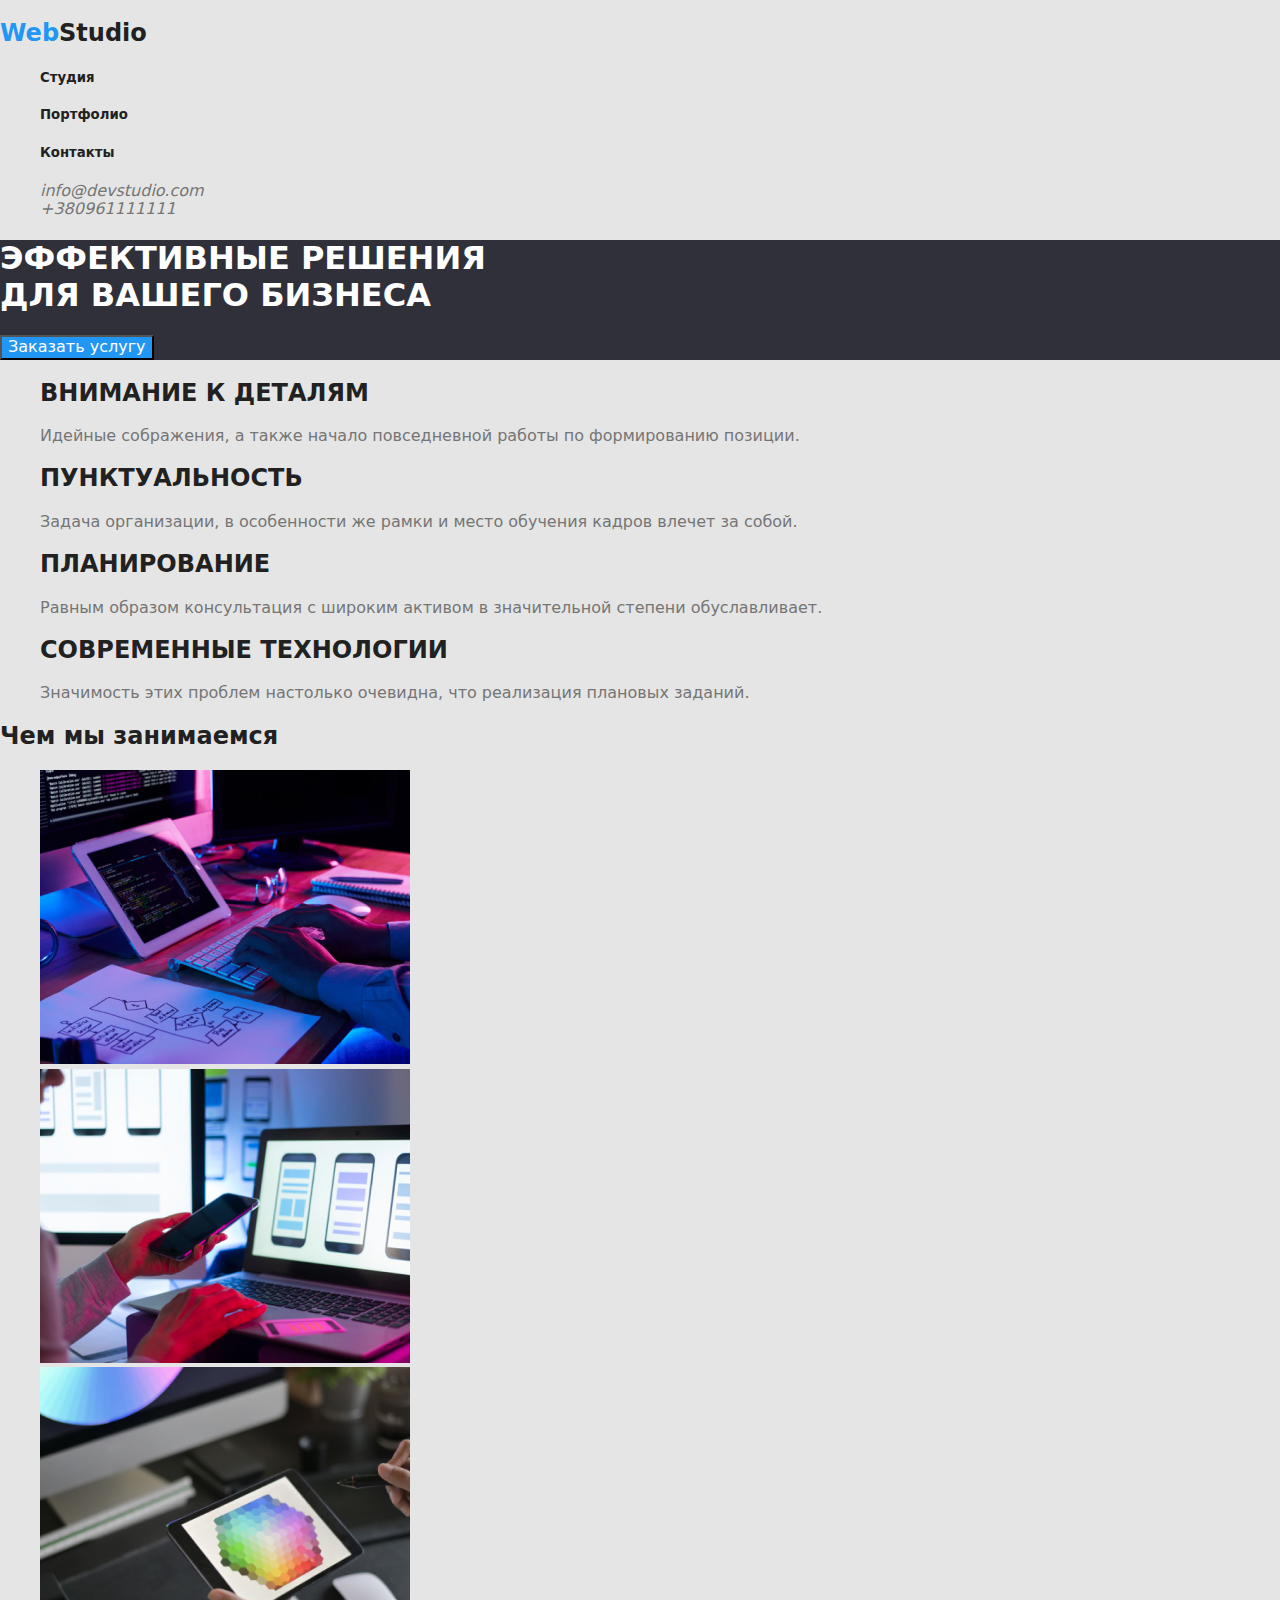
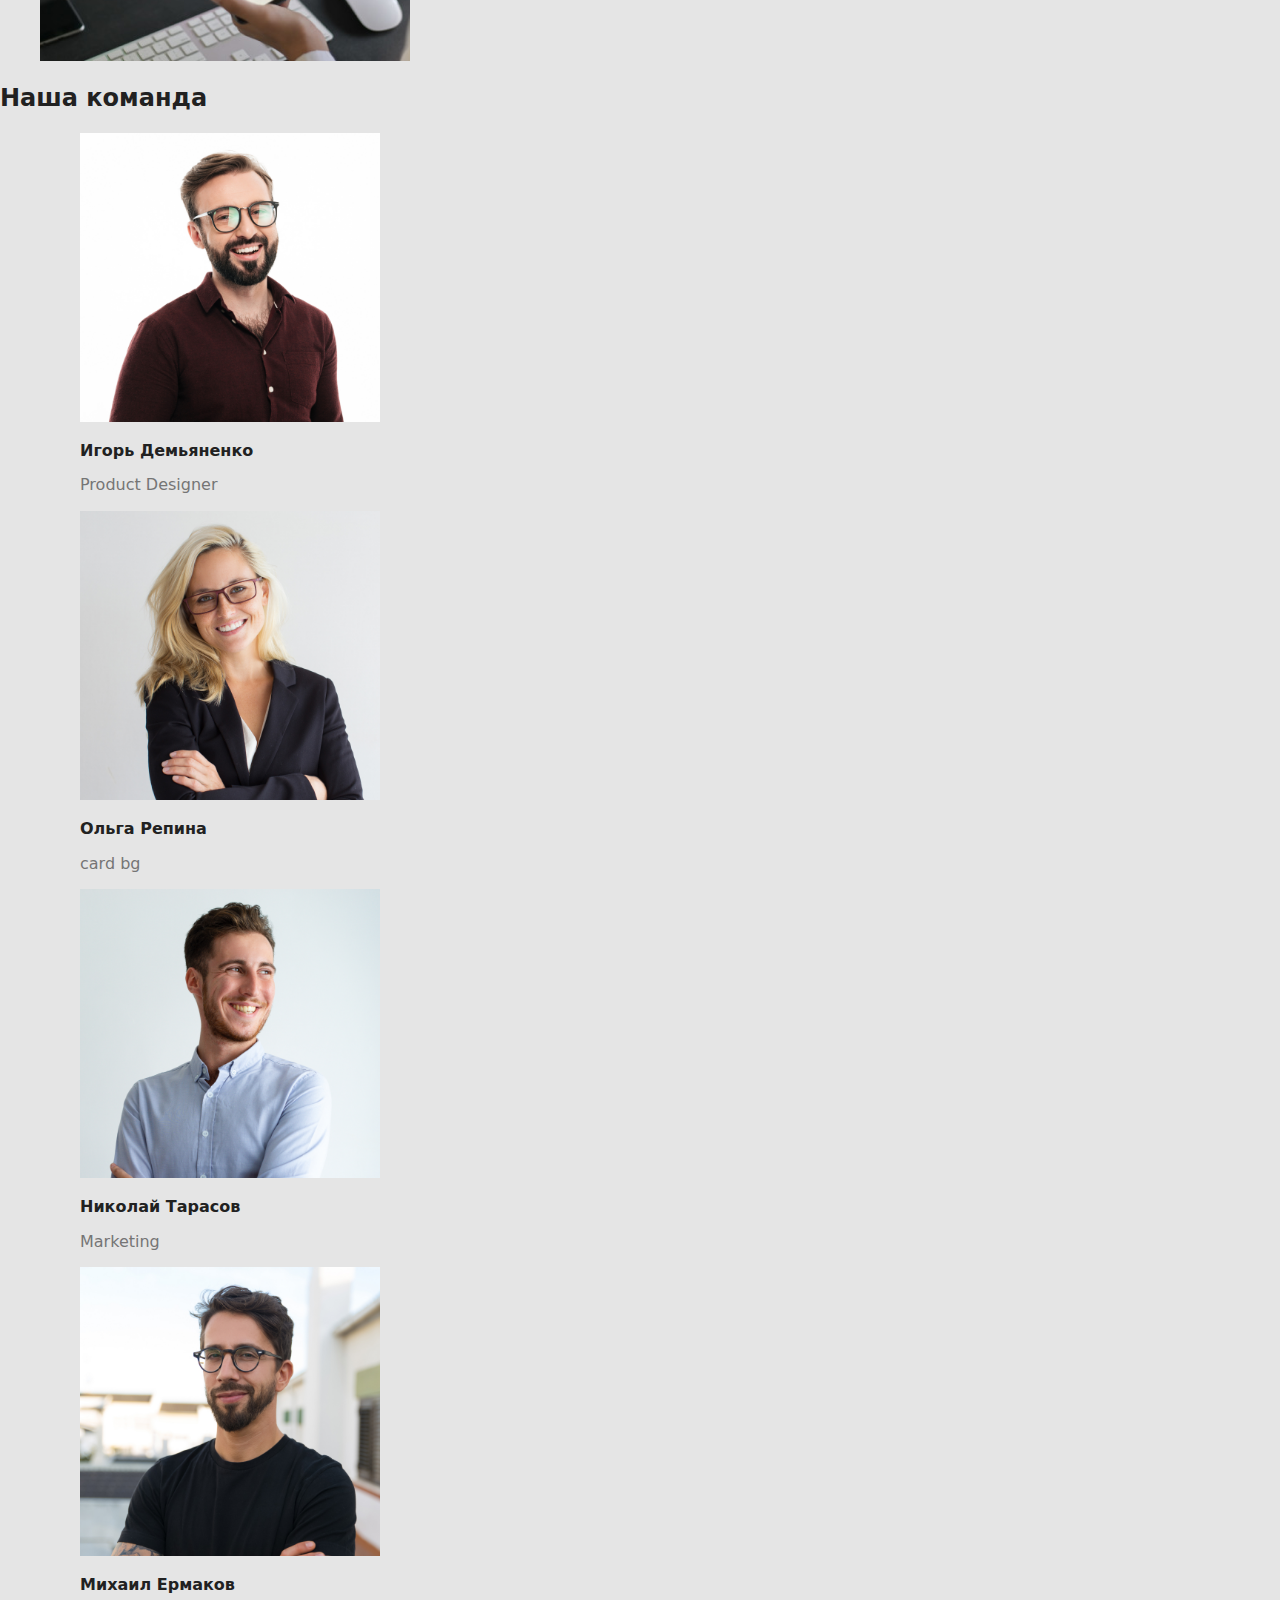
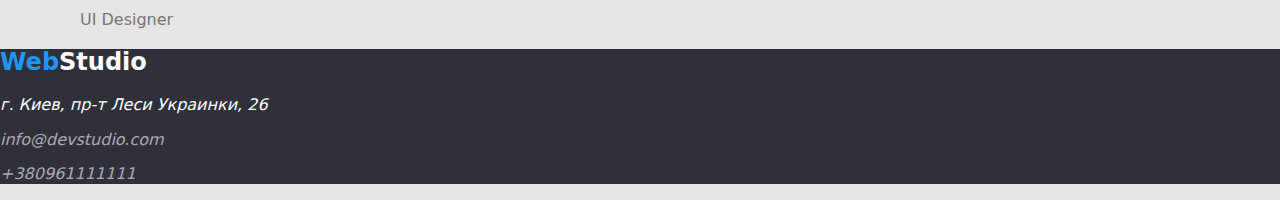
==== index.html @ 3368a095 "css+portfolio" ====
<!DOCTYPE html>
<html lang="ru">
	<head>
		<meta charset="UTF-8" />
		<meta name="viewport" content="width=device-width, initial-scale=1.0" />
		<title>WebStudio</title>
		<link rel="stylesheet" href="./css/styles/normalize.css" />
		<link rel="stylesheet" href="./css/styles.css" />
	</head>
	<body>
		<!--Site header-->
		<header>
			<!--Basic navigation-->
			<nav>
				<a href="./index.html" class="logo">
					<h2><span class="logo-style">Web</span>Studio</h2>
				</a>
				<ul class="site-nav list">
					<li>
						<a href="Studio" class="link"><h5>Студия</h5></a>
					</li>
					<li>
						<a href="./portfolio.html" class="link"><h5>Портфолио</h5></a>
					</li>
					<li>
						<a href="Contacts" class="link"><h5>Контакты</h5></a>
					</li>
				</ul>
				<address class="contacts list">
					<ul>
						<li><a href="mailto:info@devstudio.com" class="link">info@devstudio.com</a></li>
						<li><a href="tel:+380961111111" class="link">+380961111111</a></li>
					</ul>
				</address>
			</nav>
		</header>
		<!--Hero-->
		<main>
			<section class="hero">
				<h1 class="hero-title">
					<strong>
						ЭФФЕКТИВНЫЕ РЕШЕНИЯ
						<br />
						ДЛЯ ВАШЕГО БИЗНЕСА
					</strong>
				</h1>
				<button class="button">Заказать услугу</button>
			</section>

			<!--Preferences-->
			<section class="section">
				<ul>
					<li>
						<h2 class="section-title"><strong>ВНИМАНИЕ К ДЕТАЛЯМ</strong></h2>
						<p>
							Идейные сображения, а также начало повседневной работы по формированию позиции.
						</p>
					</li>
					<li>
						<h2 class="section-title"><strong>ПУНКТУАЛЬНОСТЬ</strong></h2>
						<p>
							Задача организации, в особенности же рамки и место обучения кадров влечет за собой.
						</p>
					</li>
					<li>
						<h2 class="section-title"><strong>ПЛАНИРОВАНИЕ</strong></h2>
						<p>
							Равным образом консультация с широким активом в значительной степени обуславливает.
						</p>
					</li>
					<li>
						<h2 class="section-title"><strong>СОВРЕМЕННЫЕ ТЕХНОЛОГИИ</strong></h2>
						<p>
							Значимость этих проблем настолько очевидна, что реализация плановых заданий.
						</p>
					</li>
				</ul>
			</section>
			<!--What are we doing-->
			<section class="section">
				<h2 class="section-title"><b>Чем мы занимаемся</b></h2>
				<ul>
					<li>
						<img src="./image/img.png" alt="web image 1" />
					</li>
					<li>
						<img src="./image/img2.png" alt="web image 2" />
					</li>
					<li>
						<img src="./image/img3.png" alt="web image 3" />
					</li>
				</ul>
			</section>
			<section class="section">
				<h2 class="section-title">Наша команда</h2>
				<ul>
					<li>
						<figure>
							<img src="./image/1.jpg" alt="Игорь Демьяненко <br/>Product Designer" width="300" />
							<figcaption>
								<p class="section-title"><b>Игорь Демьяненко</b></p>
								<p>Product Designer</p>
							</figcaption>
						</figure>
					</li>
					<li>
						<figure>
							<img src="./image/4.jpg" alt="Ольга Репина <br/>card bg" width="300" />

							<figcaption>
								<p class="section-title"><b>Ольга Репина</b></p>
								<p>card bg</p>
							</figcaption>
						</figure>
					</li>
					<li>
						<figure>
							<img src="./image/3.jpg" alt="Николай Тарасов <br/>Marketing" width="300" />

							<figcaption>
								<p class="section-title"><b>Николай Тарасов</b></p>
								<p>Marketing</p>
							</figcaption>
						</figure>
					</li>
					<li>
						<figure>
							<img src="./image/2.jpg" width="300" />

							<figcaption>
								<p class="section-title"><b>Михаил Ермаков</b></p>
								<p>UI Designer</p>
							</figcaption>
						</figure>
					</li>
				</ul>
			</section>
		</main>
		<footer>
			<div class="footer-info">
				<a href="./index.html" class="logo-over">
					<h2><span class="logo-style">Web</span>Studio</h2>
				</a>
				<address>
					<p class="address-info">г. Киев, пр-т Леси Украинки, 26</p>
					<p><a href="mailto:info@devstudio.com" class="nav-item">info@devstudio.com</a></p>
					<p><a href="tel:+380961111111" class="nav-item">+380961111111</a></p>
				</address>
			</div>
		</footer>
	</body>
</html>
---- css/styles.css ----
:root {
	--primery-text-color: #757575;
	--title-text-color: #212121;
	--accent-color: #2196f3;
	--text-white-color: #ffffff;
	--contacts-footer-color: rgba(255, 255, 255, 0.6);
	--background-color: #2f303a;
}
body {
	background: #e5e5e5;
	color: var(--primery-text-color);
}
ul {
	list-style: none;
}
/* logo */
.logo {
	color: var(--title-text-color);
	text-decoration: none;
}
.logo-style {
	color: var(--accent-color);
}
/*Site nav*/
.site-nav .link {
	color: var(--title-text-color);
	text-decoration: none;
}

.site-nav .link:hover,
.site-nav .link:focus {
	color: var(--accent-color);
}
.contacts .link {
	color: var(--primery-text-color);
	text-decoration: none;
}
.contacts .link:hover,
.contacts .link:focus {
	color: var(--accent-color);
}
/* hero */
.hero-title {
	color: var(--text-white-color);
}
.hero {
	background-color: var(--background-color);
}
/* sections */
.section-title {
	color: var(--title-text-color);
}
/* button */
.button {
	color: var(--text-white-color);
	background-color: var(--accent-color);
}
/* footer */
.footer-info {
	background-color: var(--background-color);
}
.address-info {
	color: var(--text-white-color);
}
.nav-item {
	color: var(--contacts-footer-color);
	text-decoration: none;
}
.nav-item:hover {
	color: var(--accent-color);
}
.logo-style {
	color: var(--accent-color);
}
.logo-over {
	color: var(--text-white-color);
	text-decoration: none;
}
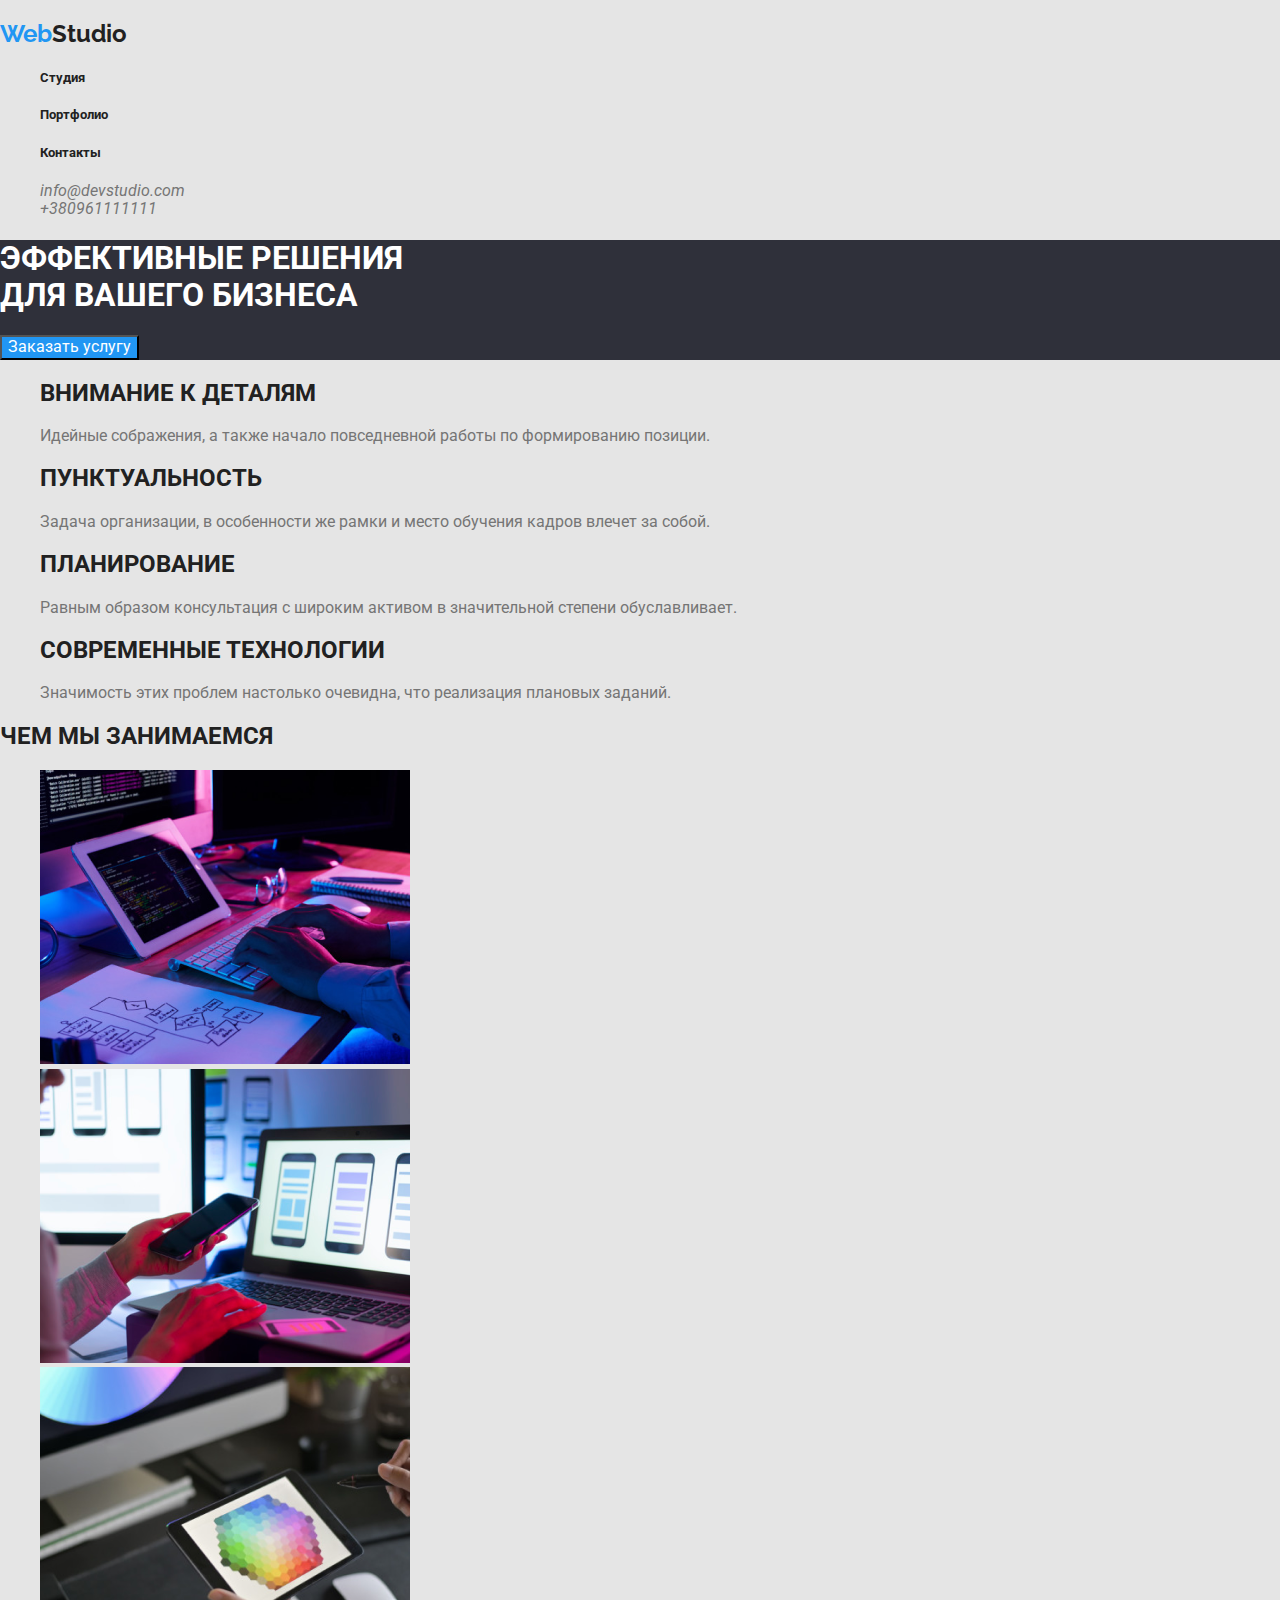
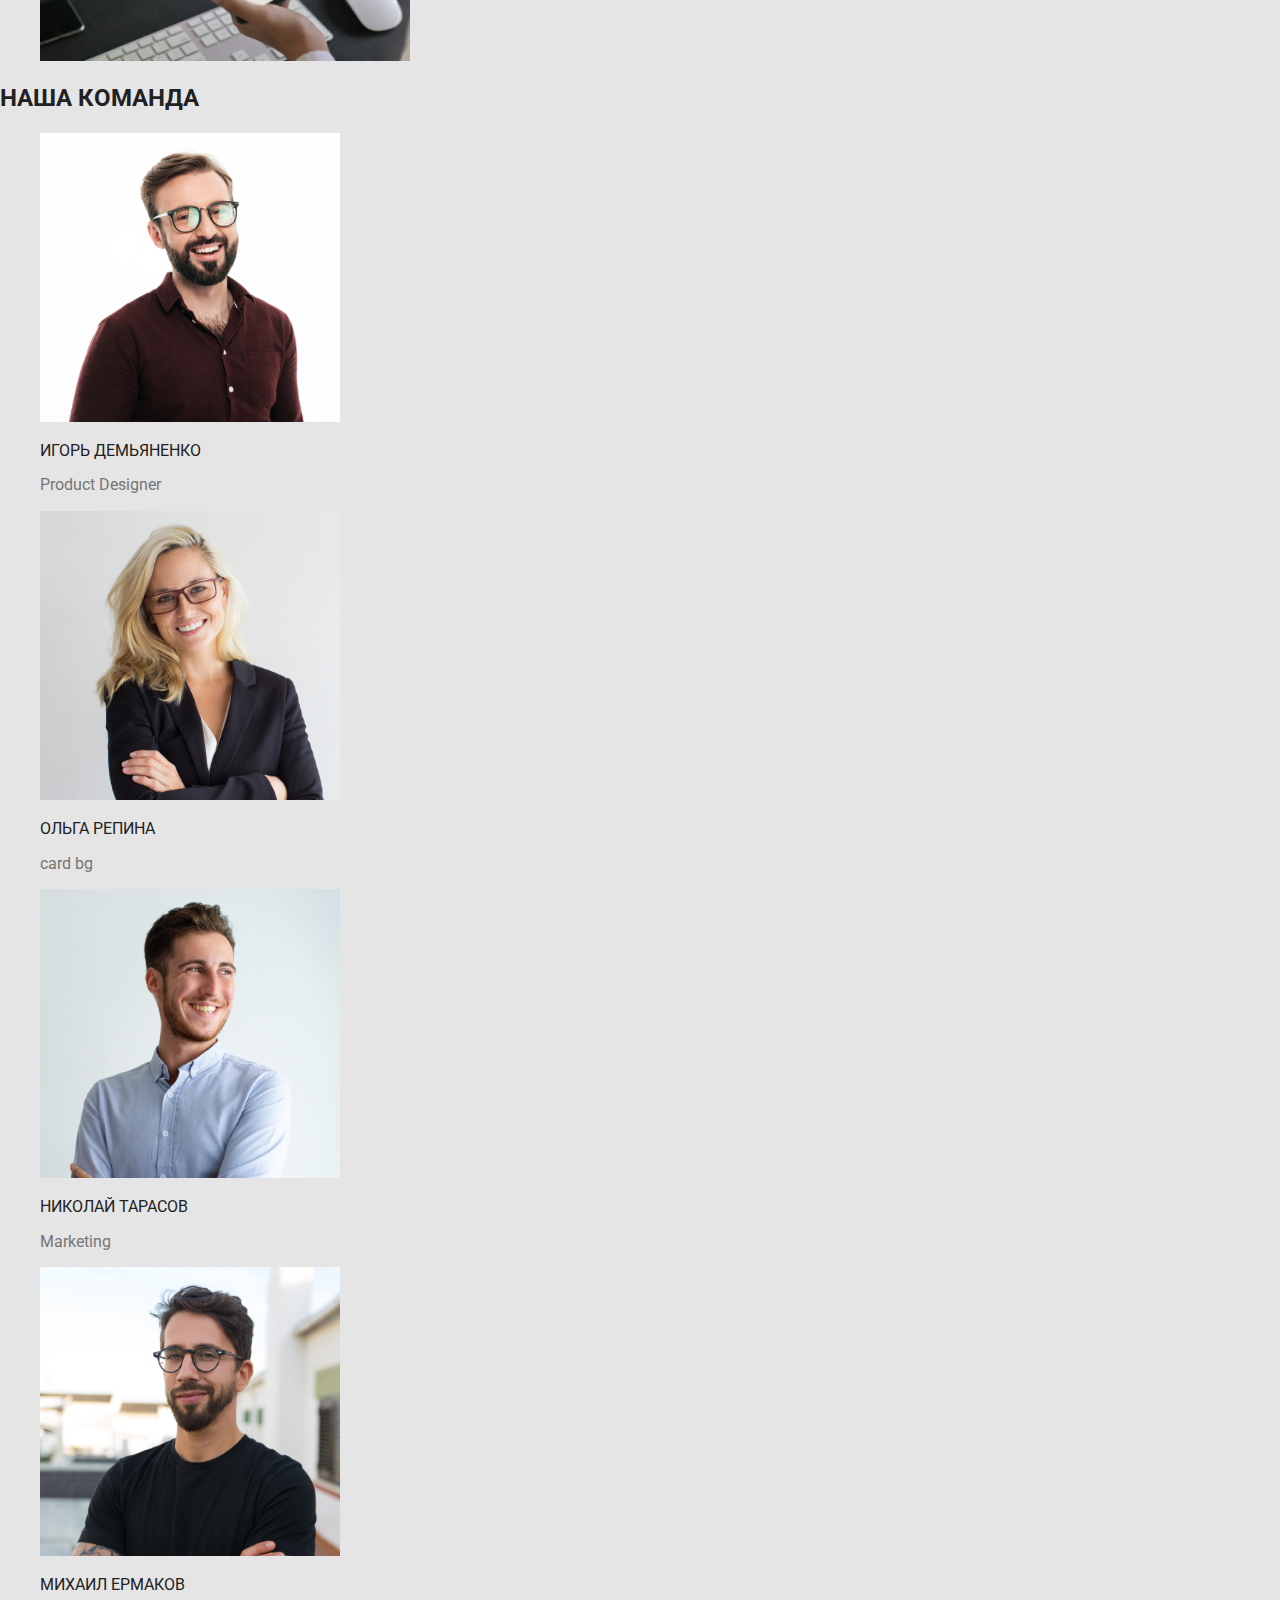
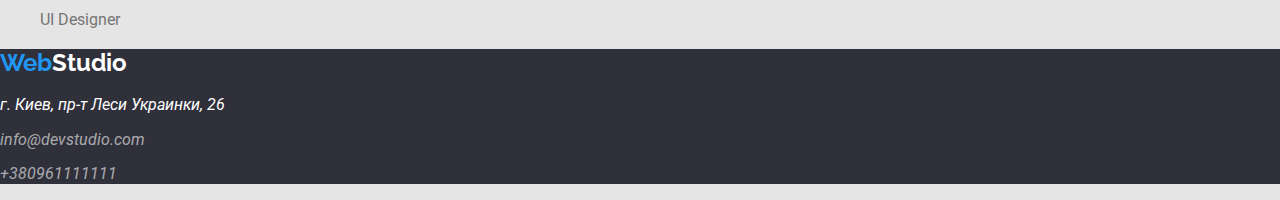
==== commit 9e8862dc: "Шрифт" ====
--- a/index.html
+++ b/index.html
@@ -4,6 +4,10 @@
 		<meta charset="UTF-8" />
 		<meta name="viewport" content="width=device-width, initial-scale=1.0" />
 		<title>WebStudio</title>
+		<link
+			href="https://fonts.googleapis.com/css2?family=Raleway&family=Roboto:wght@400;500;700;900&display=swap"
+			rel="stylesheet"
+		/>
 		<link rel="stylesheet" href="./css/styles/normalize.css" />
 		<link rel="stylesheet" href="./css/styles.css" />
 	</head>
@@ -37,13 +41,7 @@
 		<!--Hero-->
 		<main>
 			<section class="hero">
-				<h1 class="hero-title">
-					<strong>
-						ЭФФЕКТИВНЫЕ РЕШЕНИЯ
-						<br />
-						ДЛЯ ВАШЕГО БИЗНЕСА
-					</strong>
-				</h1>
+				<h1 class="hero-title">эффективные решения <br />для вашего бизнеса</h1>
 				<button class="button">Заказать услугу</button>
 			</section>
 
@@ -51,25 +49,25 @@
 			<section class="section">
 				<ul>
 					<li>
-						<h2 class="section-title"><strong>ВНИМАНИЕ К ДЕТАЛЯМ</strong></h2>
+						<h2 class="section-title">внимание к деталям</h2>
 						<p>
 							Идейные сображения, а также начало повседневной работы по формированию позиции.
 						</p>
 					</li>
 					<li>
-						<h2 class="section-title"><strong>ПУНКТУАЛЬНОСТЬ</strong></h2>
+						<h2 class="section-title">пунктуальность</h2>
 						<p>
 							Задача организации, в особенности же рамки и место обучения кадров влечет за собой.
 						</p>
 					</li>
 					<li>
-						<h2 class="section-title"><strong>ПЛАНИРОВАНИЕ</strong></h2>
+						<h2 class="section-title">планирование</h2>
 						<p>
 							Равным образом консультация с широким активом в значительной степени обуславливает.
 						</p>
 					</li>
 					<li>
-						<h2 class="section-title"><strong>СОВРЕМЕННЫЕ ТЕХНОЛОГИИ</strong></h2>
+						<h2 class="section-title">современные технологии</h2>
 						<p>
 							Значимость этих проблем настолько очевидна, что реализация плановых заданий.
 						</p>
@@ -78,7 +76,7 @@
 			</section>
 			<!--What are we doing-->
 			<section class="section">
-				<h2 class="section-title"><b>Чем мы занимаемся</b></h2>
+				<h2 class="section-title">Чем мы занимаемся</h2>
 				<ul>
 					<li>
 						<img src="./image/img.png" alt="web image 1" />
@@ -91,47 +89,29 @@
 					</li>
 				</ul>
 			</section>
+			<!-- Team -->
 			<section class="section">
 				<h2 class="section-title">Наша команда</h2>
 				<ul>
 					<li>
-						<figure>
-							<img src="./image/1.jpg" alt="Игорь Демьяненко <br/>Product Designer" width="300" />
-							<figcaption>
-								<p class="section-title"><b>Игорь Демьяненко</b></p>
-								<p>Product Designer</p>
-							</figcaption>
-						</figure>
+						<img src="./image/1.jpg" alt="Игорь Демьяненко <br/>Product Designer" width="300" />
+						<p class="section-title">Игорь Демьяненко</p>
+						<p>Product Designer</p>
 					</li>
 					<li>
-						<figure>
-							<img src="./image/4.jpg" alt="Ольга Репина <br/>card bg" width="300" />
-
-							<figcaption>
-								<p class="section-title"><b>Ольга Репина</b></p>
-								<p>card bg</p>
-							</figcaption>
-						</figure>
+						<img src="./image/4.jpg" alt="Ольга Репина <br/>card bg" width="300" />
+						<p class="section-title">Ольга Репина</p>
+						<p>card bg</p>
 					</li>
 					<li>
-						<figure>
-							<img src="./image/3.jpg" alt="Николай Тарасов <br/>Marketing" width="300" />
-
-							<figcaption>
-								<p class="section-title"><b>Николай Тарасов</b></p>
-								<p>Marketing</p>
-							</figcaption>
-						</figure>
+						<img src="./image/3.jpg" alt="Николай Тарасов <br/>Marketing" width="300" />
+						<p class="section-title">Николай Тарасов</p>
+						<p>Marketing</p>
 					</li>
 					<li>
-						<figure>
-							<img src="./image/2.jpg" width="300" />
-
-							<figcaption>
-								<p class="section-title"><b>Михаил Ермаков</b></p>
-								<p>UI Designer</p>
-							</figcaption>
-						</figure>
+						<img src="./image/2.jpg" width="300" />
+						<p class="section-title">Михаил Ермаков</p>
+						<p>UI Designer</p>
 					</li>
 				</ul>
 			</section>
--- a/css/styles.css
+++ b/css/styles.css
@@ -9,6 +9,8 @@
 body {
 	background: #e5e5e5;
 	color: var(--primery-text-color);
+    font-family: Roboto, sans-serif;`
+    letter-spacing: 0.02em;
 }
 ul {
 	list-style: none;
@@ -17,6 +19,7 @@
 .logo {
 	color: var(--title-text-color);
 	text-decoration: none;
+	font-family: Raleway;
 }
 .logo-style {
 	color: var(--accent-color);
@@ -42,6 +45,7 @@
 /* hero */
 .hero-title {
 	color: var(--text-white-color);
+	text-transform: uppercase;
 }
 .hero {
 	background-color: var(--background-color);
@@ -49,6 +53,7 @@
 /* sections */
 .section-title {
 	color: var(--title-text-color);
+	text-transform: uppercase;
 }
 /* button */
 .button {
@@ -75,4 +80,5 @@
 .logo-over {
 	color: var(--text-white-color);
 	text-decoration: none;
+	font-family: Raleway, sans-serif;
 }
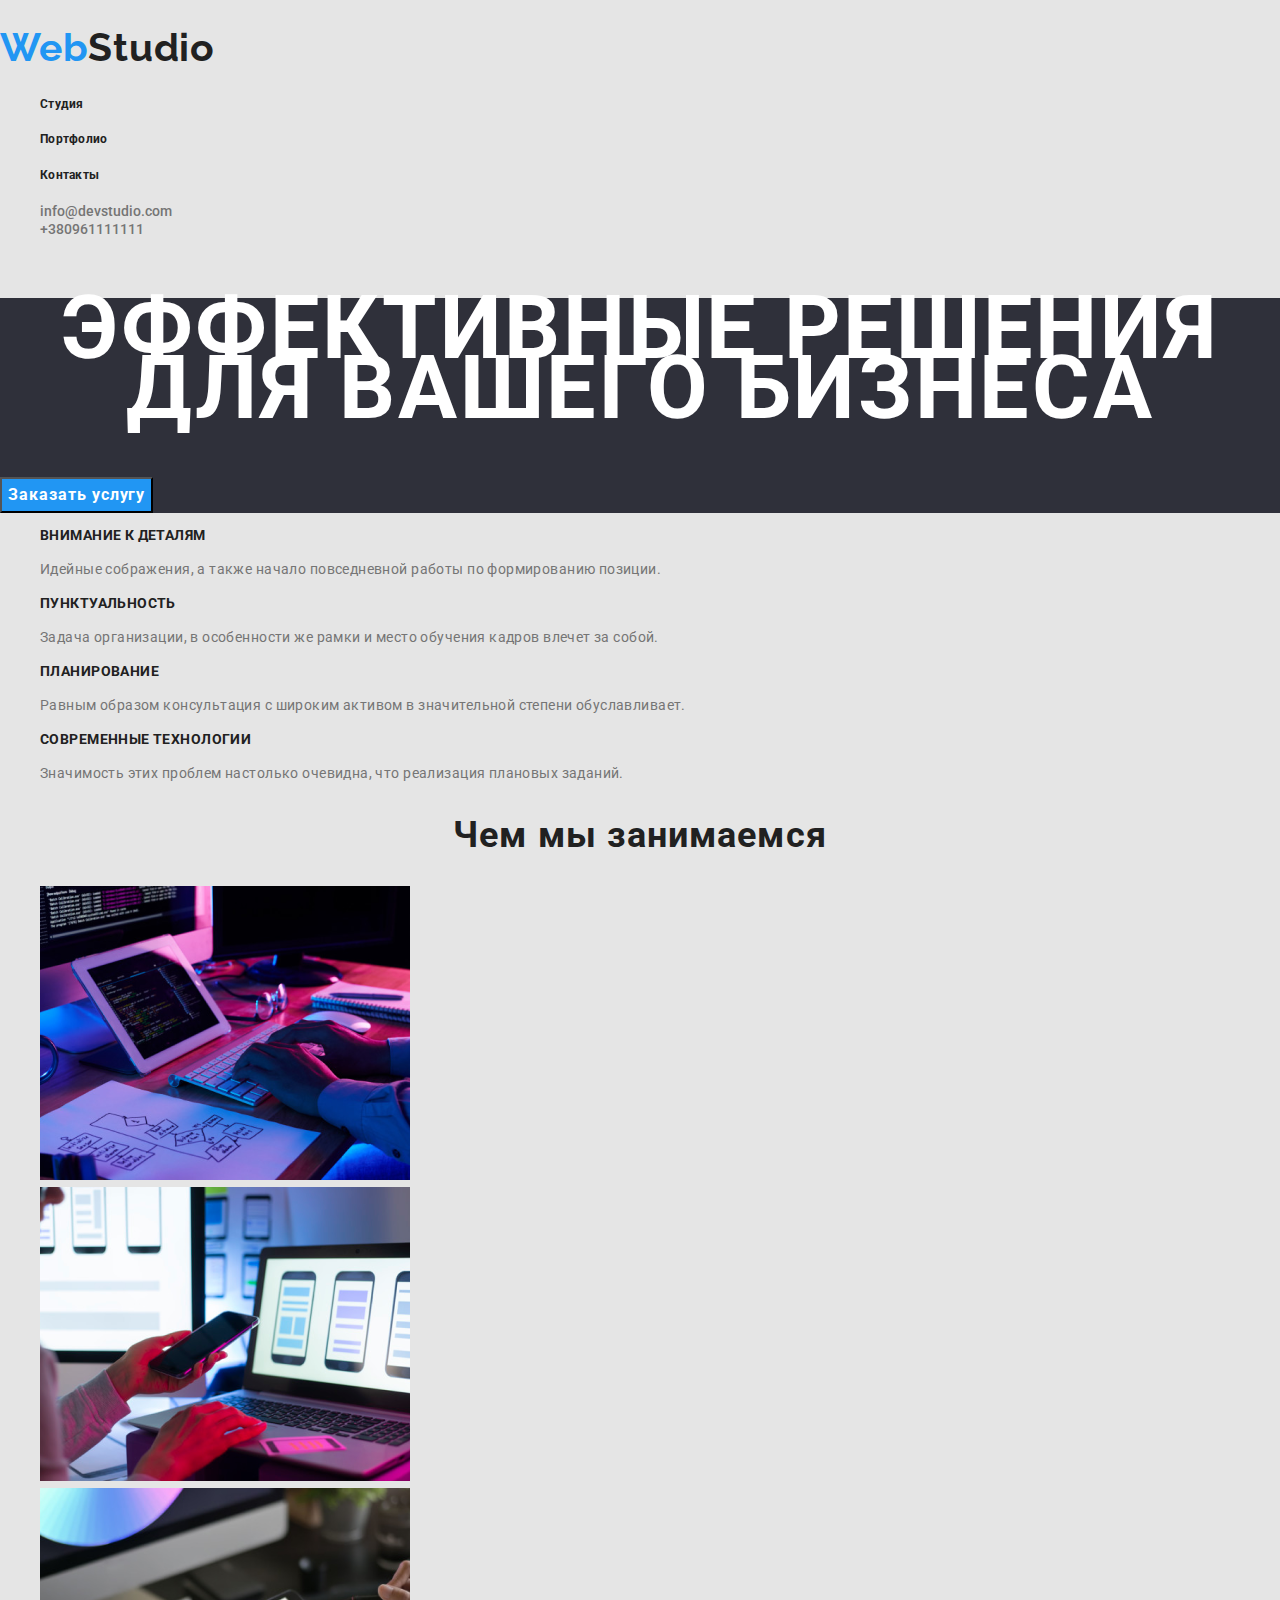
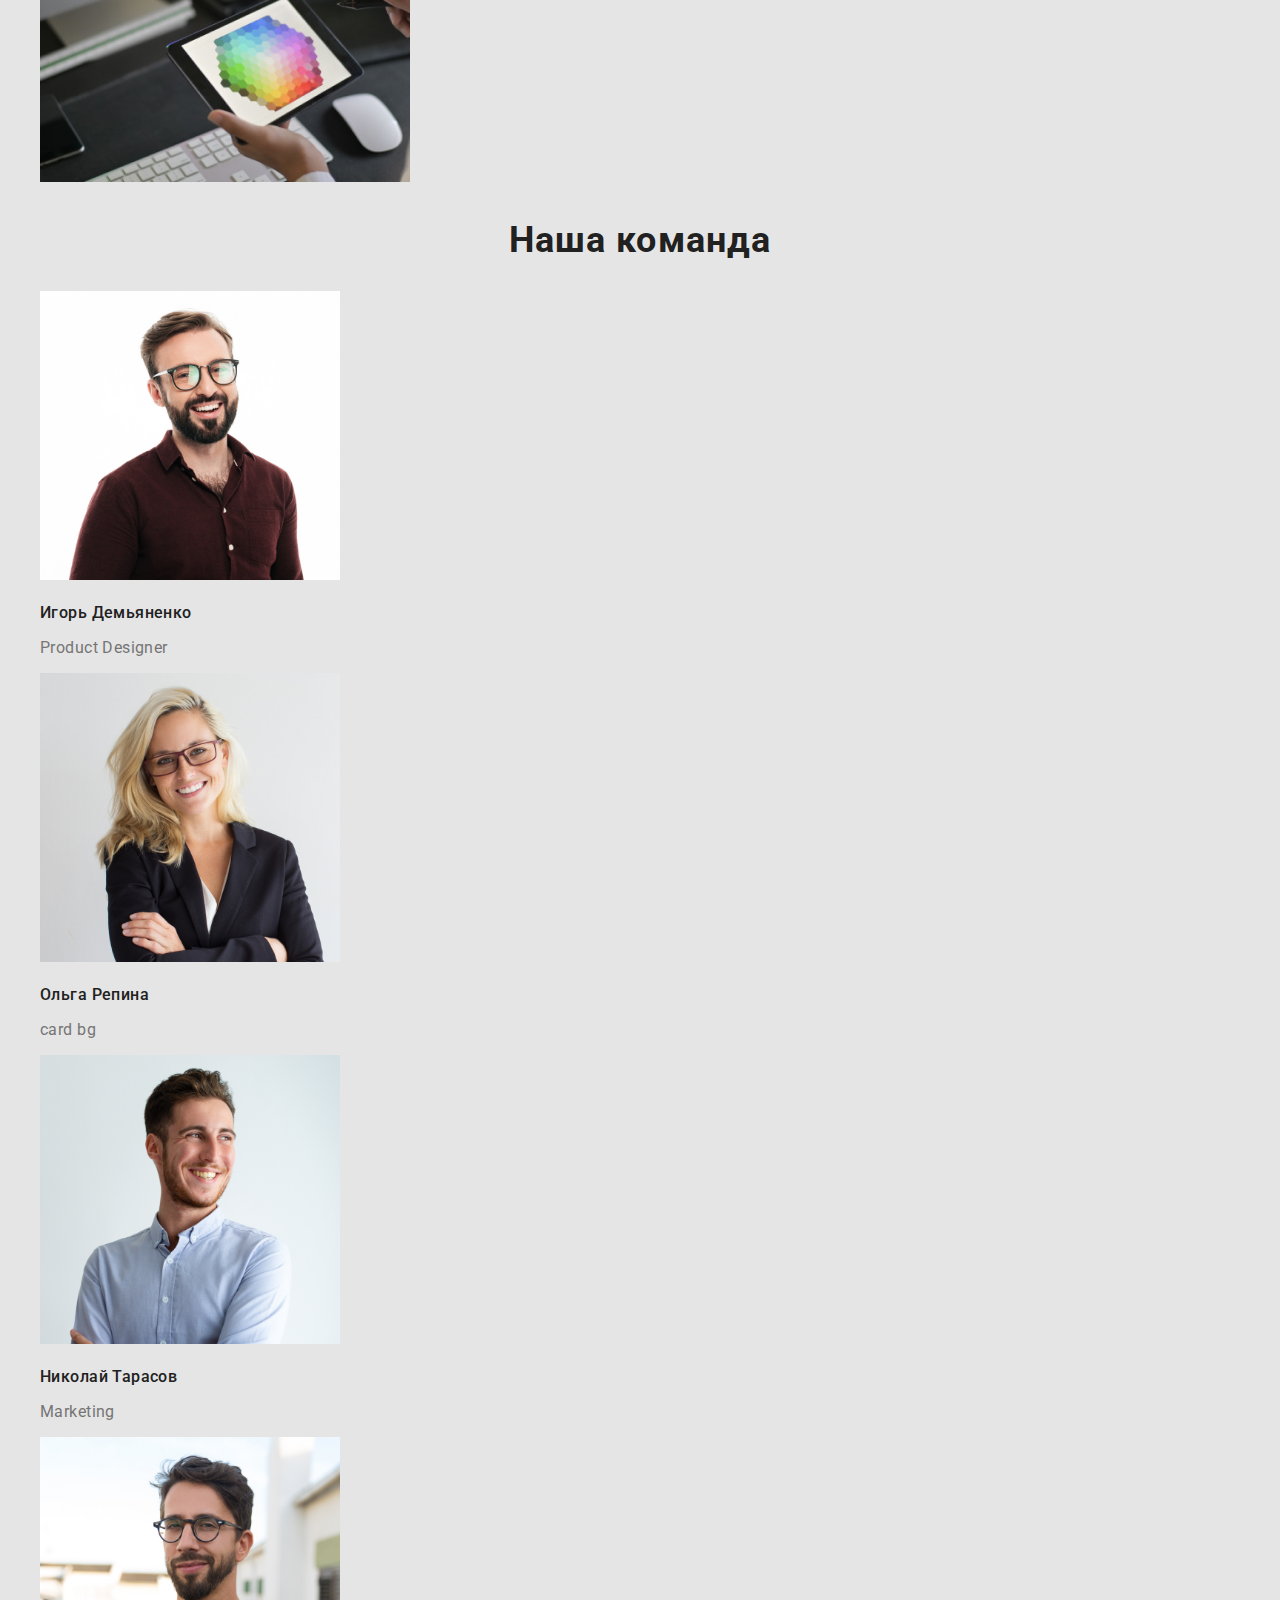
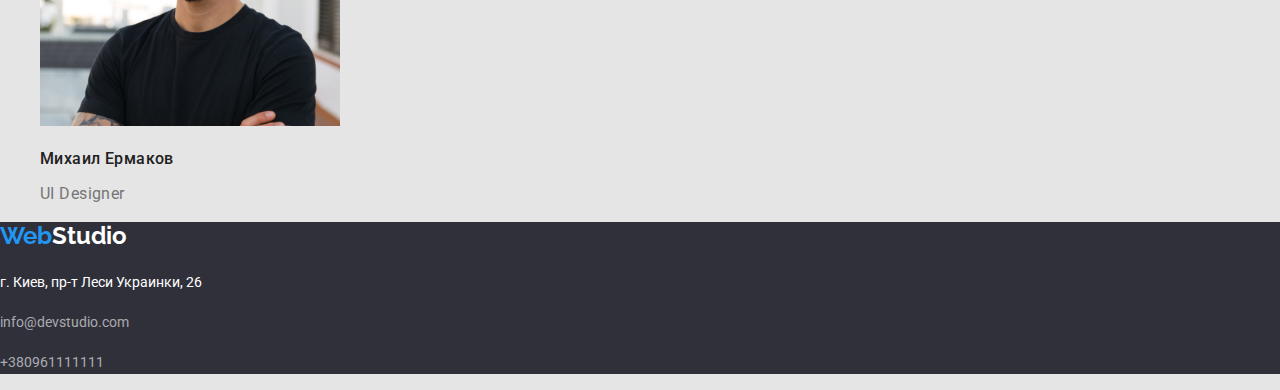
==== commit 3b908d66: "+portfolio" ====
--- a/index.html
+++ b/index.html
@@ -41,7 +41,7 @@
 		<!--Hero-->
 		<main>
 			<section class="hero">
-				<h1 class="hero-title">эффективные решения <br />для вашего бизнеса</h1>
+				<h1 class="hero-title">эффективные решения для вашего бизнеса</h1>
 				<button class="button">Заказать услугу</button>
 			</section>
 
@@ -76,7 +76,7 @@
 			</section>
 			<!--What are we doing-->
 			<section class="section">
-				<h2 class="section-title">Чем мы занимаемся</h2>
+				<h2 class="title-main">Чем мы занимаемся</h2>
 				<ul>
 					<li>
 						<img src="./image/img.png" alt="web image 1" />
@@ -91,27 +91,27 @@
 			</section>
 			<!-- Team -->
 			<section class="section">
-				<h2 class="section-title">Наша команда</h2>
+				<h2 class="title-main">Наша команда</h2>
 				<ul>
 					<li>
-						<img src="./image/1.jpg" alt="Игорь Демьяненко <br/>Product Designer" width="300" />
-						<p class="section-title">Игорь Демьяненко</p>
-						<p>Product Designer</p>
+						<img src="./image/1.jpg" alt="Игорь Демьяненко" width="300" />
+						<p class="team-name">Игорь Демьяненко</p>
+						<p class="section-team">Product Designer</p>
 					</li>
 					<li>
-						<img src="./image/4.jpg" alt="Ольга Репина <br/>card bg" width="300" />
-						<p class="section-title">Ольга Репина</p>
-						<p>card bg</p>
+						<img src="./image/4.jpg" alt="Ольга Репина" width="300" />
+						<p class="team-name">Ольга Репина</p>
+						<p class="section-team">card bg</p>
 					</li>
 					<li>
-						<img src="./image/3.jpg" alt="Николай Тарасов <br/>Marketing" width="300" />
-						<p class="section-title">Николай Тарасов</p>
-						<p>Marketing</p>
+						<img src="./image/3.jpg" alt="Николай Тарасов" width="300" />
+						<p class="team-name">Николай Тарасов</p>
+						<p class="section-team">Marketing</p>
 					</li>
 					<li>
-						<img src="./image/2.jpg" width="300" />
-						<p class="section-title">Михаил Ермаков</p>
-						<p>UI Designer</p>
+						<img src="./image/2.jpg" alt="Михаил Ермаков" width="300" />
+						<p class="team-name">Михаил Ермаков</p>
+						<p class="section-team">UI Designer</p>
 					</li>
 				</ul>
 			</section>
--- a/css/styles.css
+++ b/css/styles.css
@@ -4,10 +4,11 @@
 	--accent-color: #2196f3;
 	--text-white-color: #ffffff;
 	--contacts-footer-color: rgba(255, 255, 255, 0.6);
-	--background-color: #2f303a;
+    --background-color: #2f303a;
+    --background-color-main: #E5E5E5;
 }
 body {
-	background: #e5e5e5;
+	background:var(--background-color-main);
 	color: var(--primery-text-color);
     font-family: Roboto, sans-serif;`
     letter-spacing: 0.02em;
@@ -19,7 +20,13 @@
 .logo {
 	color: var(--title-text-color);
 	text-decoration: none;
-	font-family: Raleway;
+    font-family: Raleway;
+    font-style: normal;
+    font-weight: bold;
+    font-size: 26px;
+    line-height: 31px;
+    letter-spacing: 0.03em;
+
 }
 .logo-style {
 	color: var(--accent-color);
@@ -27,7 +34,14 @@
 /*Site nav*/
 .site-nav .link {
 	color: var(--title-text-color);
-	text-decoration: none;
+    text-decoration: none;
+    font-family: Roboto;
+    font-style: normal;
+    font-weight: 500;
+    font-size: 14px;
+    line-height: 16px;
+    letter-spacing: 0.02em;
+
 }
 
 .site-nav .link:hover,
@@ -36,7 +50,13 @@
 }
 .contacts .link {
 	color: var(--primery-text-color);
-	text-decoration: none;
+    text-decoration: none;
+    font-family: Roboto;
+    font-style: normal;
+    font-weight: 500;
+    font-size: 14px;
+    line-height: 16px;
+
 }
 .contacts .link:hover,
 .contacts .link:focus {
@@ -48,28 +68,100 @@
 	text-transform: uppercase;
 }
 .hero {
-	background-color: var(--background-color);
-}
-/* sections */
-.section-title {
-	color: var(--title-text-color);
-	text-transform: uppercase;
+    background-color: var(--background-color);
+    font-style: normal;
+    font-family: Roboto;
+    font-weight: 900;
+    font-size: 44px;
+    line-height: 60px;
+    text-align: center;
+    letter-spacing: 0.06em;
+    text-transform: uppercase;
 }
 /* button */
 .button {
 	color: var(--text-white-color);
-	background-color: var(--accent-color);
+    background-color: var(--accent-color);
+    font-family: Roboto;
+    font-style: normal;
+    font-weight: bold;
+    font-size: 16px;
+    line-height: 30px;
+    display: flex;
+    align-items: center;
+    text-align: center;
+    letter-spacing: 0.06em;
 }
+/* sections */
+.section {
+font-family: Roboto;
+font-style: normal;
+font-weight: normal;
+font-size: 14px;
+line-height: 24px;
+letter-spacing: 0.03em;
+}
+.section-title {
+	color: var(--title-text-color);
+    text-transform: uppercase;
+    font-family: Roboto;
+    font-style: normal;
+    font-weight: bold;
+    font-size: 14px;
+    line-height: 16px;
+    letter-spacing: 0.03em;
+    text-transform: uppercase;
+
+}
+.title-main {
+    color: #212121;
+    font-family: Roboto;
+    font-style: normal;
+    font-weight: bold;
+    font-size: 36px;
+    line-height: 42px;
+    text-align: center;
+    letter-spacing: 0.03em;
+}
+
+.team-name {
+    color: var(--title-text-color);
+    font-family: Roboto;
+font-style: normal;
+font-weight: 500;
+font-size: 16px;
+line-height: 19px;
+
+}
+.section-team {
+    color: var(--primery-text-color);
+    font-family: Roboto;
+font-style: normal;
+font-weight: normal;
+font-size: 16px;
+line-height: 19px;
+}
+
 /* footer */
 .footer-info {
 	background-color: var(--background-color);
 }
 .address-info {
-	color: var(--text-white-color);
+    color: var(--text-white-color);
+    font-family: Roboto;
+font-style: normal;
+font-weight: normal;
+font-size: 14px;
+line-height: 24px;
 }
 .nav-item {
 	color: var(--contacts-footer-color);
-	text-decoration: none;
+    text-decoration: none;
+    font-family: Roboto;
+font-style: normal;
+font-weight: normal;
+font-size: 14px;
+line-height: 24px;
 }
 .nav-item:hover {
 	color: var(--accent-color);
@@ -82,3 +174,23 @@
 	text-decoration: none;
 	font-family: Raleway, sans-serif;
 }
+
+/* Portfolio */
+.body {
+    color: var(--title-text-color);
+    background-color: var(--background-color-main);
+}
+
+.section-list {
+    color: var(--title-text-color);
+    font-family: Roboto;
+font-style: normal;
+font-weight: 500;
+font-size: 16px;
+line-height: 26px;
+text-align: center;
+letter-spacing: 0.03em;
+}
+.section-list :hover,
+ {
+   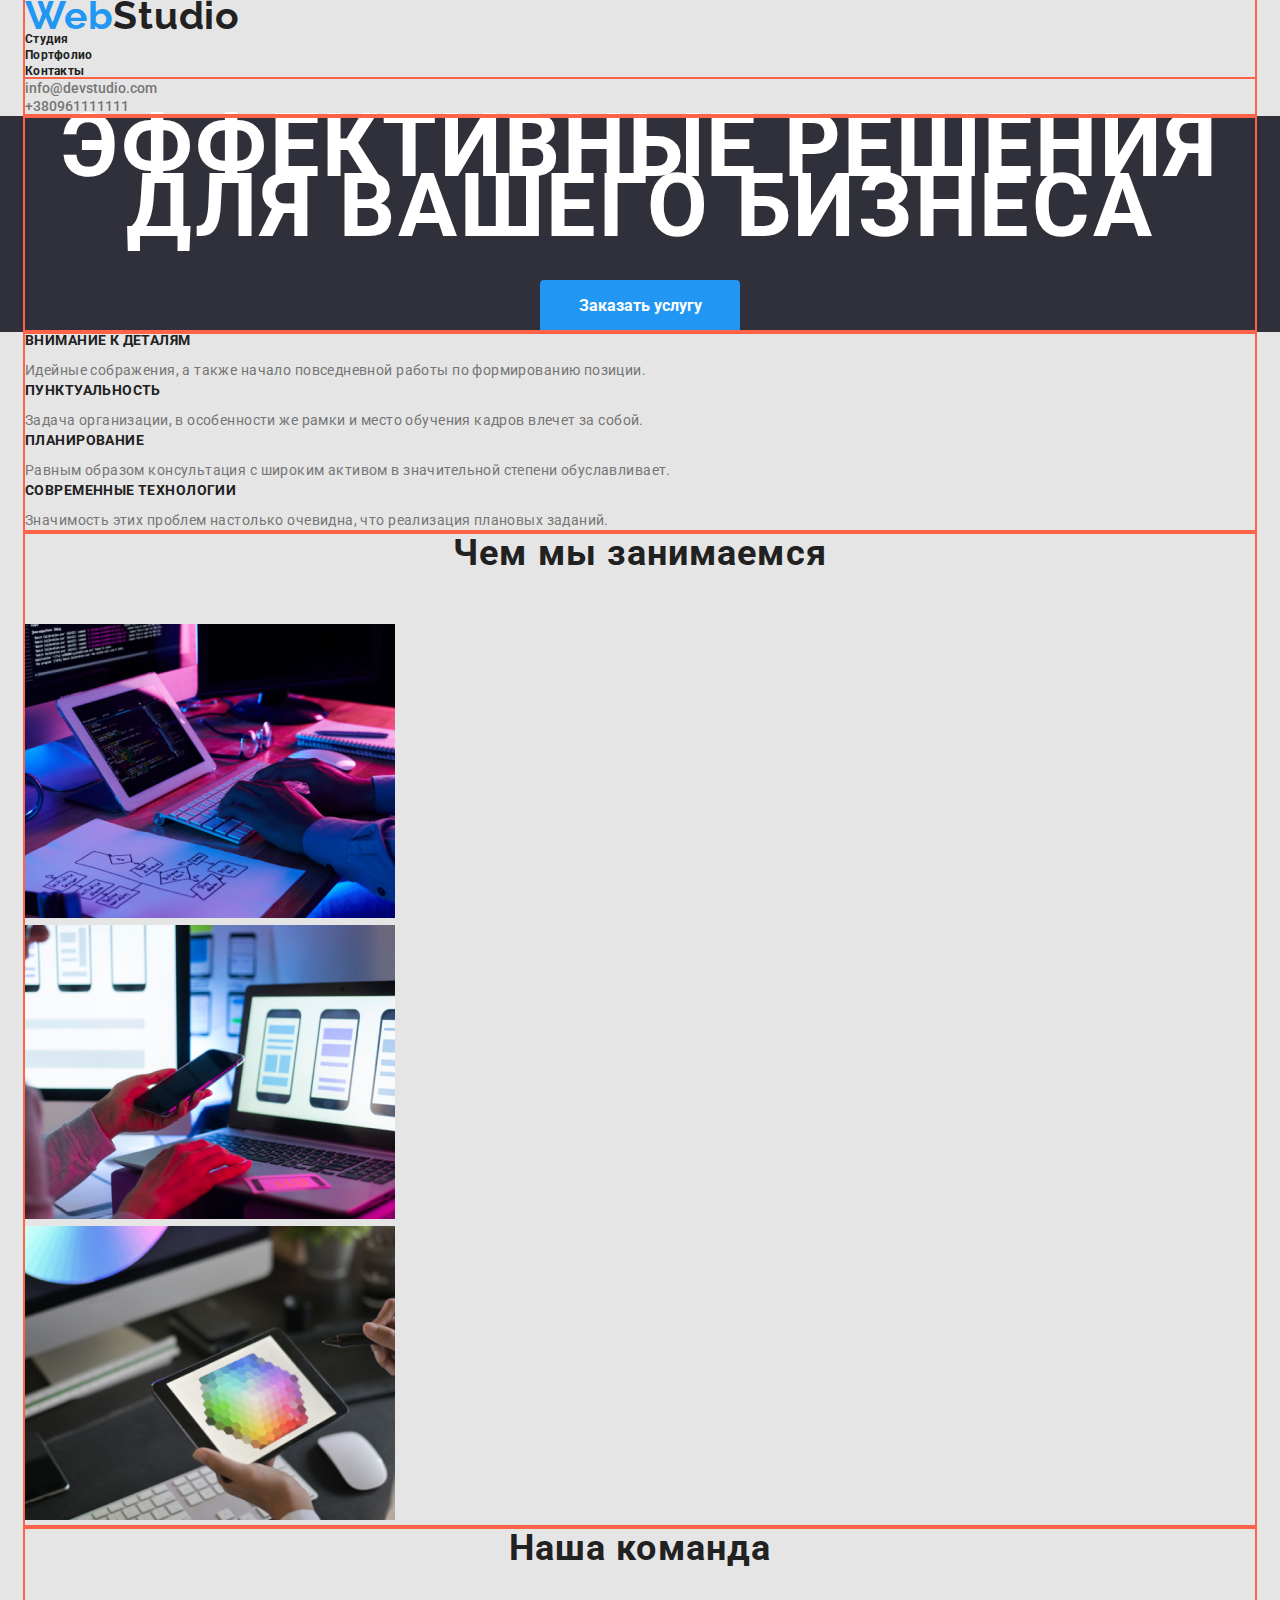
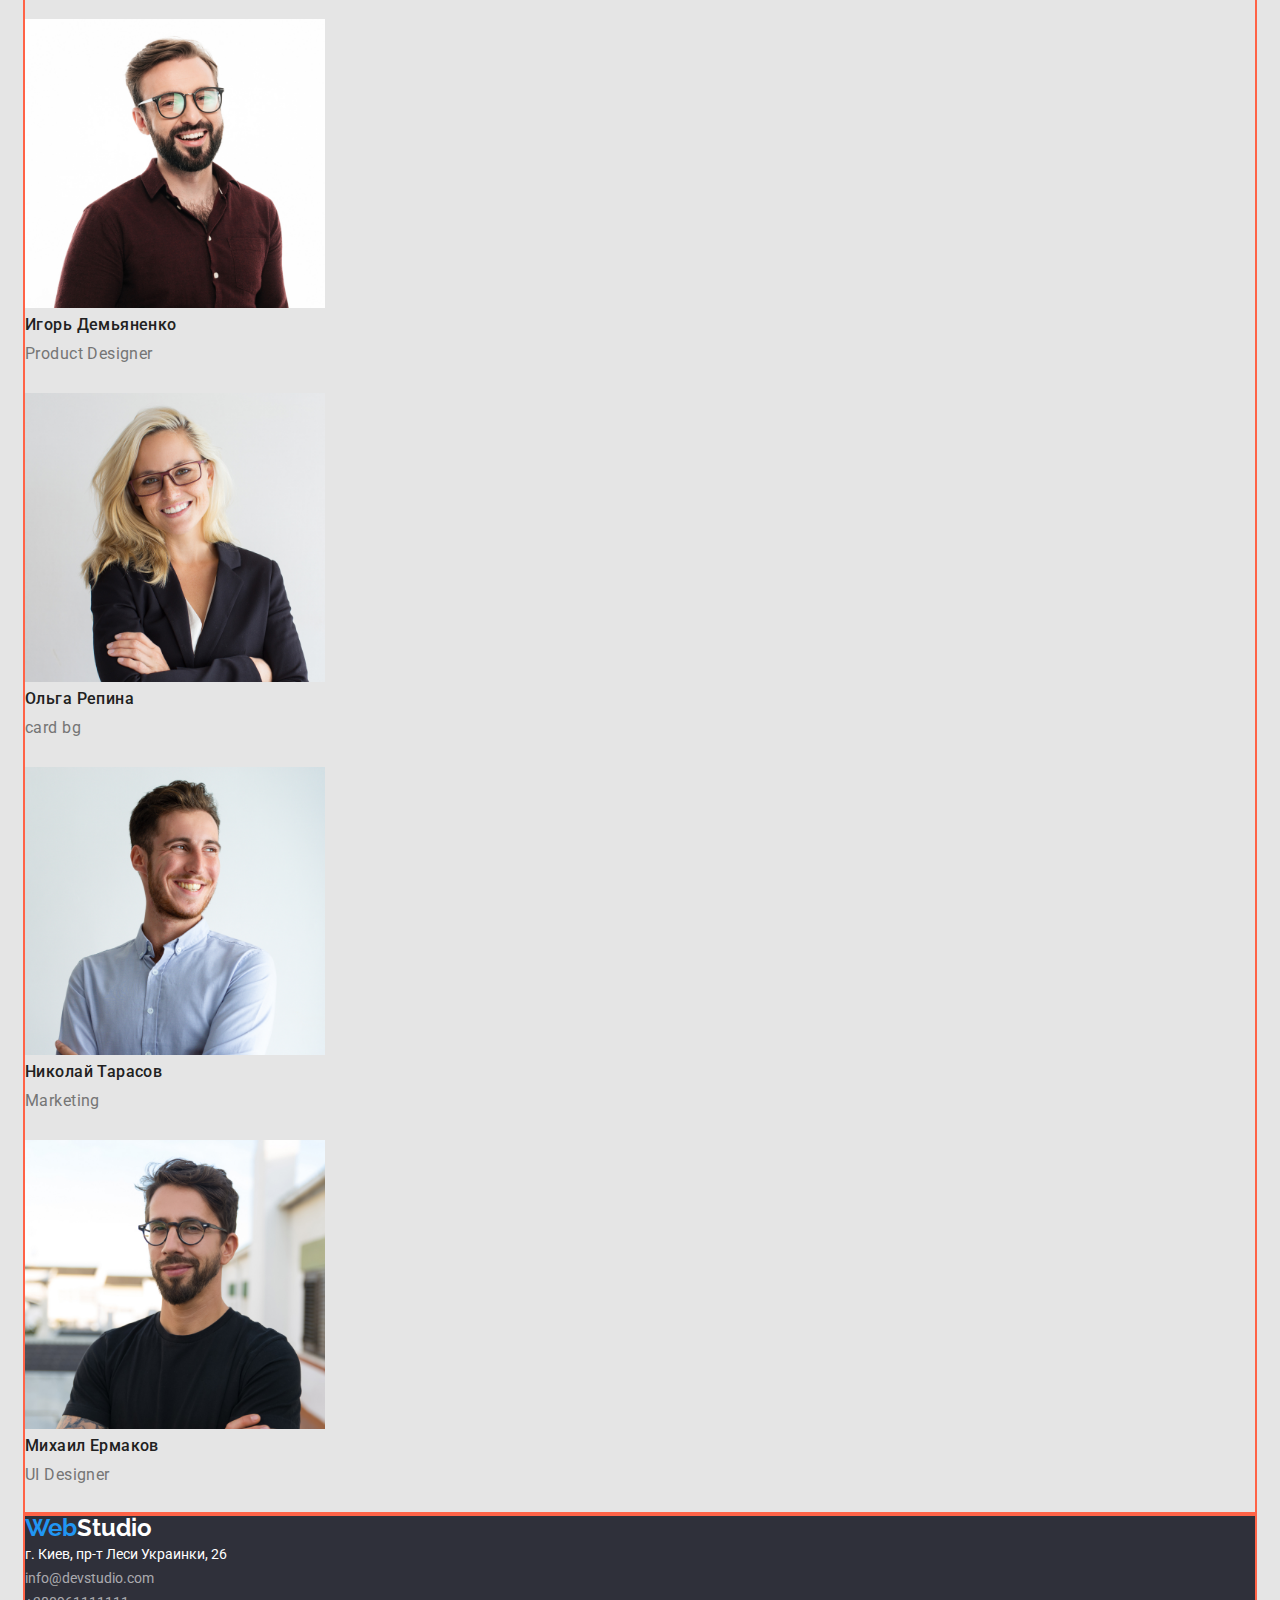
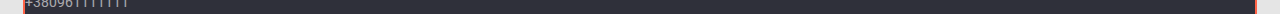
==== commit 77412360: "1 пол. 3 завдання" ====
--- a/index.html
+++ b/index.html
@@ -15,11 +15,11 @@
 		<!--Site header-->
 		<header>
 			<!--Basic navigation-->
-			<nav>
+			<nav class="container">
 				<a href="./index.html" class="logo">
 					<h2><span class="logo-style">Web</span>Studio</h2>
 				</a>
-				<ul class="site-nav list">
+				<ul class="site-nav">
 					<li>
 						<a href="Studio" class="link"><h5>Студия</h5></a>
 					</li>
@@ -29,103 +29,117 @@
 					<li>
 						<a href="Contacts" class="link"><h5>Контакты</h5></a>
 					</li>
-				</ul>
-				<address class="contacts list">
-					<ul>
-						<li><a href="mailto:info@devstudio.com" class="link">info@devstudio.com</a></li>
-						<li><a href="tel:+380961111111" class="link">+380961111111</a></li>
-					</ul>
-				</address>
+				</ul class="list">
+				<div class="container">
+					<address class="contacts list">
+						<ul class="list">
+							<li><a href="mailto:info@devstudio.com" class="link">info@devstudio.com</a></li>
+							<li><a href="tel:+380961111111" class="link">+380961111111</a></li>
+						</ul>
+					</address>
+				</div>
 			</nav>
 		</header>
+
 		<!--Hero-->
 		<main>
-			<section class="hero">
-				<h1 class="hero-title">эффективные решения для вашего бизнеса</h1>
-				<button class="button">Заказать услугу</button>
-			</section>
+				<section class="hero">
+					<div class="container">
+					<h1 class="hero-title">
+						эффективные решения<br />
+						для вашего бизнеса
+					</h1>
+					<button class="button">Заказать услугу</button>
+					</div>
+				</section>
 
 			<!--Preferences-->
-			<section class="section">
-				<ul>
-					<li>
-						<h2 class="section-title">внимание к деталям</h2>
-						<p>
-							Идейные сображения, а также начало повседневной работы по формированию позиции.
-						</p>
-					</li>
-					<li>
-						<h2 class="section-title">пунктуальность</h2>
-						<p>
-							Задача организации, в особенности же рамки и место обучения кадров влечет за собой.
-						</p>
-					</li>
-					<li>
-						<h2 class="section-title">планирование</h2>
-						<p>
-							Равным образом консультация с широким активом в значительной степени обуславливает.
-						</p>
-					</li>
-					<li>
-						<h2 class="section-title">современные технологии</h2>
-						<p>
-							Значимость этих проблем настолько очевидна, что реализация плановых заданий.
-						</p>
-					</li>
-				</ul>
-			</section>
+			
+				<section class="section">
+					<div class="container">
+					<ul class="list">
+						<li>
+							<h2 class="section-title">внимание к деталям</h2>
+							<p>Идейные сображения, а также начало повседневной работы по формированию позиции.</p>
+						</li>
+						<li>
+							<h2 class="section-title">пунктуальность</h2>
+							<p>Задача организации, в особенности же рамки и место обучения кадров влечет за собой.</p>
+						</li>
+						<li>
+							<h2 class="section-title">планирование</h2>
+							<p>Равным образом консультация с широким активом в значительной степени обуславливает.</p>
+						</li>
+						<li>
+							<h2 class="section-title">современные технологии</h2>
+							<p>Значимость этих проблем настолько очевидна, что реализация плановых заданий.</p>
+						</li>
+					</ul>
+					</div>
+				</section>
+		
 			<!--What are we doing-->
-			<section class="section">
-				<h2 class="title-main">Чем мы занимаемся</h2>
-				<ul>
-					<li>
-						<img src="./image/img.png" alt="web image 1" />
-					</li>
-					<li>
-						<img src="./image/img2.png" alt="web image 2" />
-					</li>
-					<li>
-						<img src="./image/img3.png" alt="web image 3" />
-					</li>
-				</ul>
-			</section>
+			
+				<section class="section">
+					<div class="container">
+					<h2 class="title-main">Чем мы занимаемся</h2>
+					<ul class="list">
+						<li>
+							<img src="./image/img.png" alt="web image 1" />
+						</li>
+						<li>
+							<img src="./image/img2.png" alt="web image 2" />
+						</li>
+						<li>
+							<img src="./image/img3.png" alt="web image 3" />
+						</li>
+					</ul>
+					</div>
+				</section>
+		
 			<!-- Team -->
-			<section class="section">
-				<h2 class="title-main">Наша команда</h2>
-				<ul>
-					<li>
-						<img src="./image/1.jpg" alt="Игорь Демьяненко" width="300" />
-						<p class="team-name">Игорь Демьяненко</p>
-						<p class="section-team">Product Designer</p>
-					</li>
-					<li>
-						<img src="./image/4.jpg" alt="Ольга Репина" width="300" />
-						<p class="team-name">Ольга Репина</p>
-						<p class="section-team">card bg</p>
-					</li>
-					<li>
-						<img src="./image/3.jpg" alt="Николай Тарасов" width="300" />
-						<p class="team-name">Николай Тарасов</p>
-						<p class="section-team">Marketing</p>
-					</li>
-					<li>
-						<img src="./image/2.jpg" alt="Михаил Ермаков" width="300" />
-						<p class="team-name">Михаил Ермаков</p>
-						<p class="section-team">UI Designer</p>
-					</li>
-				</ul>
-			</section>
+			
+				<section class="section">
+					<div class="container">
+					<h2 class="title-main">Наша команда</h2>
+					<ul class="list">
+						<li>
+							<img src="./image/1.jpg" alt="Игорь Демьяненко" width="300" />
+							<p class="team-name">Игорь Демьяненко</p>
+							<p class="section-team">Product Designer</p>
+						</li>
+						<li>
+							<img src="./image/4.jpg" alt="Ольга Репина" width="300" />
+							<p class="team-name">Ольга Репина</p>
+							<p class="section-team">card bg</p>
+						</li>
+						<li>
+							<img src="./image/3.jpg" alt="Николай Тарасов" width="300" />
+							<p class="team-name">Николай Тарасов</p>
+							<p class="section-team">Marketing</p>
+						</li>
+						<li>
+							<img src="./image/2.jpg" alt="Михаил Ермаков" width="300" />
+							<p class="team-name">Михаил Ермаков</p>
+							<p class="section-team">UI Designer</p>
+						</li>
+					</ul>
+					</div>
+				</section>
+	
 		</main>
 		<footer>
-			<div class="footer-info">
-				<a href="./index.html" class="logo-over">
-					<h2><span class="logo-style">Web</span>Studio</h2>
-				</a>
-				<address>
-					<p class="address-info">г. Киев, пр-т Леси Украинки, 26</p>
-					<p><a href="mailto:info@devstudio.com" class="nav-item">info@devstudio.com</a></p>
-					<p><a href="tel:+380961111111" class="nav-item">+380961111111</a></p>
-				</address>
+			<div class="container">
+				<div class="footer-info">
+					<a href="./index.html" class="logo-over">
+						<h2><span class="logo-style">Web</span>Studio</h2>
+					</a>
+					<address>
+						<p class="address-info">г. Киев, пр-т Леси Украинки, 26</p>
+						<p><a href="mailto:info@devstudio.com" class="nav-item">info@devstudio.com</a></p>
+						<p><a href="tel:+380961111111" class="nav-item">+380961111111</a></p>
+					</address>
+				</div>
 			</div>
 		</footer>
 	</body>
--- a/css/styles.css
+++ b/css/styles.css
@@ -6,16 +6,18 @@
 	--contacts-footer-color: rgba(255, 255, 255, 0.6);
     --background-color: #2f303a;
     --background-color-main: #E5E5E5;
+    --background-color-button: #F5F4FA;
 }
 body {
 	background:var(--background-color-main);
 	color: var(--primery-text-color);
     font-family: Roboto, sans-serif;`
     letter-spacing: 0.02em;
-}
-ul {
-	list-style: none;
-}
+    margin:0;
+
+}
+
+
 /* logo */
 .logo {
 	color: var(--title-text-color);
@@ -26,7 +28,8 @@
     font-size: 26px;
     line-height: 31px;
     letter-spacing: 0.03em;
-
+    margin-top: 0;
+    margin-bottom: 0;
 }
 .logo-style {
 	color: var(--accent-color);
@@ -41,7 +44,6 @@
     font-size: 14px;
     line-height: 16px;
     letter-spacing: 0.02em;
-
 }
 
 .site-nav .link:hover,
@@ -60,12 +62,20 @@
 }
 .contacts .link:hover,
 .contacts .link:focus {
-	color: var(--accent-color);
-}
+    color: var(--accent-color);
+    
+}
+
+
+    
+
+
 /* hero */
 .hero-title {
 	color: var(--text-white-color);
-	text-transform: uppercase;
+    text-transform: uppercase;
+    margin-top: 0;
+    margin-bottom: 30px;
 }
 .hero {
     background-color: var(--background-color);
@@ -87,11 +97,16 @@
     font-weight: bold;
     font-size: 16px;
     line-height: 30px;
-    display: flex;
-    align-items: center;
-    text-align: center;
-    letter-spacing: 0.06em;
-}
+    min-width: 200px;
+    padding: 10px 32px;
+    border-radius: 4px;
+    text-decoration: none;
+    display: inline-block;
+    border: 1px solid transparent;  
+}
+
+
+
 /* sections */
 .section {
 font-family: Roboto;
@@ -100,6 +115,8 @@
 font-size: 14px;
 line-height: 24px;
 letter-spacing: 0.03em;
+
+
 }
 .section-title {
 	color: var(--title-text-color);
@@ -111,6 +128,8 @@
     line-height: 16px;
     letter-spacing: 0.03em;
     text-transform: uppercase;
+    margin-top: 0;
+    margin-bottom: 10px;
 
 }
 .title-main {
@@ -122,24 +141,30 @@
     line-height: 42px;
     text-align: center;
     letter-spacing: 0.03em;
+    margin-top: 0;
+    margin-bottom: 50px;
 }
 
 .team-name {
     color: var(--title-text-color);
     font-family: Roboto;
-font-style: normal;
-font-weight: 500;
-font-size: 16px;
-line-height: 19px;
+    font-style: normal;
+    font-weight: 500;
+    font-size: 16px;
+    line-height: 19px;
+    margin-top: 0;
+    margin-bottom: 10px;
 
 }
 .section-team {
     color: var(--primery-text-color);
     font-family: Roboto;
-font-style: normal;
-font-weight: normal;
-font-size: 16px;
-line-height: 19px;
+    font-style: normal;
+    font-weight: normal;
+    font-size: 16px;
+    line-height: 19px;
+    padding-top: 0;
+    padding-bottom: 30px;
 }
 
 /* footer */
@@ -149,23 +174,25 @@
 .address-info {
     color: var(--text-white-color);
     font-family: Roboto;
-font-style: normal;
-font-weight: normal;
-font-size: 14px;
-line-height: 24px;
+    font-style: normal;
+    font-weight: normal;
+    font-size: 14px;
+    line-height: 24px;
 }
 .nav-item {
 	color: var(--contacts-footer-color);
     text-decoration: none;
     font-family: Roboto;
-font-style: normal;
-font-weight: normal;
-font-size: 14px;
-line-height: 24px;
+    font-style: normal;
+    font-weight: normal;
+    font-size: 14px;
+    line-height: 24px;
 }
 .nav-item:hover {
 	color: var(--accent-color);
 }
+
+
 .logo-style {
 	color: var(--accent-color);
 }
@@ -176,21 +203,68 @@
 }
 
 /* Portfolio */
+
 .body {
     color: var(--title-text-color);
     background-color: var(--background-color-main);
-}
-
-.section-list {
-    color: var(--title-text-color);
-    font-family: Roboto;
-font-style: normal;
-font-weight: 500;
-font-size: 16px;
-line-height: 26px;
-text-align: center;
-letter-spacing: 0.03em;
-}
-.section-list :hover,
- {
-   +
+}
+
+.button-list {
+    color: var(--title-text-color);
+    font-family: Roboto;
+    font-style: 400;
+    font-weight: 500;
+    font-size: 16px;
+    line-height: 26px;
+    text-align: center;
+    letter-spacing: 0.03em;
+}
+
+.button-item :focus,
+.button-item :hover {
+    color: var(--text-white-color);
+    background-color: var(--accent-color);
+    
+}
+  
+.portfolio-list {
+    font-family: Roboto;
+    font-style: normal;
+    font-weight: normal;
+    font-size: 16px;
+    line-height: 30px;
+    letter-spacing: 0.03em;
+}
+.portfolio-title {
+    color: var(--title-text-color);
+    font-family: Roboto;
+    font-style: normal;
+    font-weight: bold;
+    font-size: 18px;
+    line-height: 36px;
+    letter-spacing: 0.06em;
+
+}
+/* block */
+.container{
+    width: 1230px;
+    margin-left: auto;
+    margin-right: auto;
+    outline: 2px solid tomato;
+}
+/* all lists */
+
+.list,
+.site-nav,
+.button-list,
+.portfolio-list {
+list-style: none;
+padding: 0;
+margin: 0;
+text-decoration: none;
+}
+ h1,h2,h3,h4,h5,p{
+     margin-top: 0;
+     margin-bottom: 0;
+ }